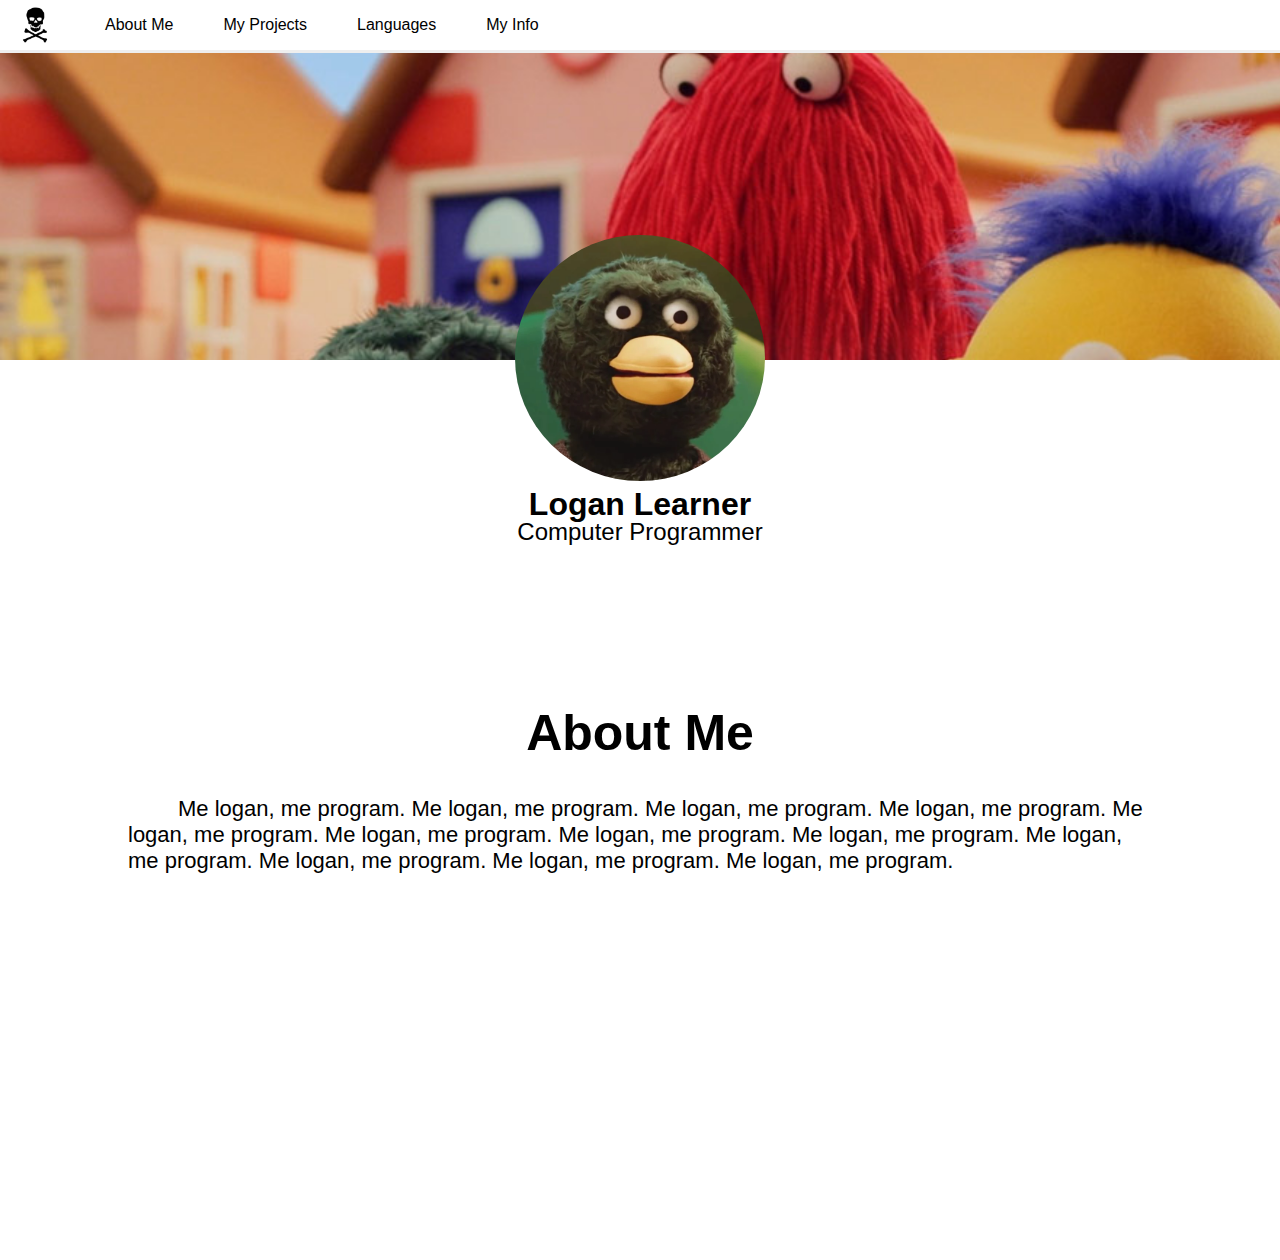
==== index.html @ eaea1e63 "Initial commit" ====
<!-- <!DOCTYPE html> -->

<html>
    <head>
        <title>Logan Learner</title>
        <link rel="stylesheet" href="css/main.css">
    </head>

    <body>
        <div class="infopage">
            <img class="profilepic" src="images/me.png">
            <h1 class="namecenter">Logan Learner</h1>
            <h2 class="titlecenter">Computer Programmer</h2>

            <div class="infobody" name="aboutme">
                    <h1>About Me</h1>
                    <p>Me logan, me program. Me logan, me program. Me logan, me program. Me logan, me program. Me logan, me program. Me logan, me program. Me logan, me program. Me logan, me program. Me logan, me program. Me logan, me program. Me logan, me program. Me logan, me program.</p>
            </div>
        </div>

        <div class="menureference">
            <a href="index.html"><img class="menulogo" src="images/logo.png"></a>
            <ul>
                <li><a href="#aboutme">About Me</a></li>
                <li><a href="#myprojects">My Projects</a></li>
                <li><a href="#languages">Languages</a></li>
                <li><a href="#myinfo">My Info</a></li>
            </ul>
        </div>
    </body>
</html>
---- css/main.css ----
html, body {
    margin: 0;
    padding: 0;
}

body {
    background-image: url("../images/pano.jpg");
    background-size: cover;
    background-attachment: fixed;
}

h2 {
    font-weight: normal;
}

ul {
    list-style-type: none;
}

li {
    float: left;
}

li a {
    font-family: Bahnschrift, sans-serif;
    text-align: center;
    display: block;
    padding-top: auto;
    padding-bottom: auto;
    padding-right: 50px;
}

li a:link, li a:visited {
    color: #000;
    text-decoration: none;
}

li a:hover, li a:active {
    color: #000;
    text-decoration: underline;
}

.menureference {
    position: fixed;
    padding-top: auto;
    top: 0;
    width: 100%;
    height: 50px;
    background-color: #FFF;
    border-bottom-style: solid;
    border-bottom-color: #EEE;
}

.infopage {
    margin-top: 40vh;
    padding: 0;
    background-color: #FFF;
    height: 100%;
}

.infobody {
    width: 80%;
    margin: 0 auto 0 auto;
}

.infobody h1 {
    text-align: center;
    font-size: 50px;
    font-family: Bahnschrift, sans-serif;
    margin-left: auto;
    margin-right: auto;
}

.infobody p {
    font-size: 22px;
    font-family: Bahnschrift, sans-serif;
    text-indent: 50px;
}

.profilepic {
    position: relative;
    top: -125px;
    border-radius: 50%;
    display: block;
    margin-left: auto;
    margin-right: auto;
    width: 250px;
}

.namecenter {
    position: relative;
    margin: 0;
    top: -120px;
    text-align: center;
    font-family: Bahnschrift, sans-serif;
}

.titlecenter {
    position: relative;
    margin: 0;
    top: -125px;
    text-align: center;
    font-family: Bahnschrift, sans-serif;
}

.menulogo {
    height: 80%;
    margin-top: 5px;
    margin-left: 15px;
    margin-right: 50px;
    float: left;
}
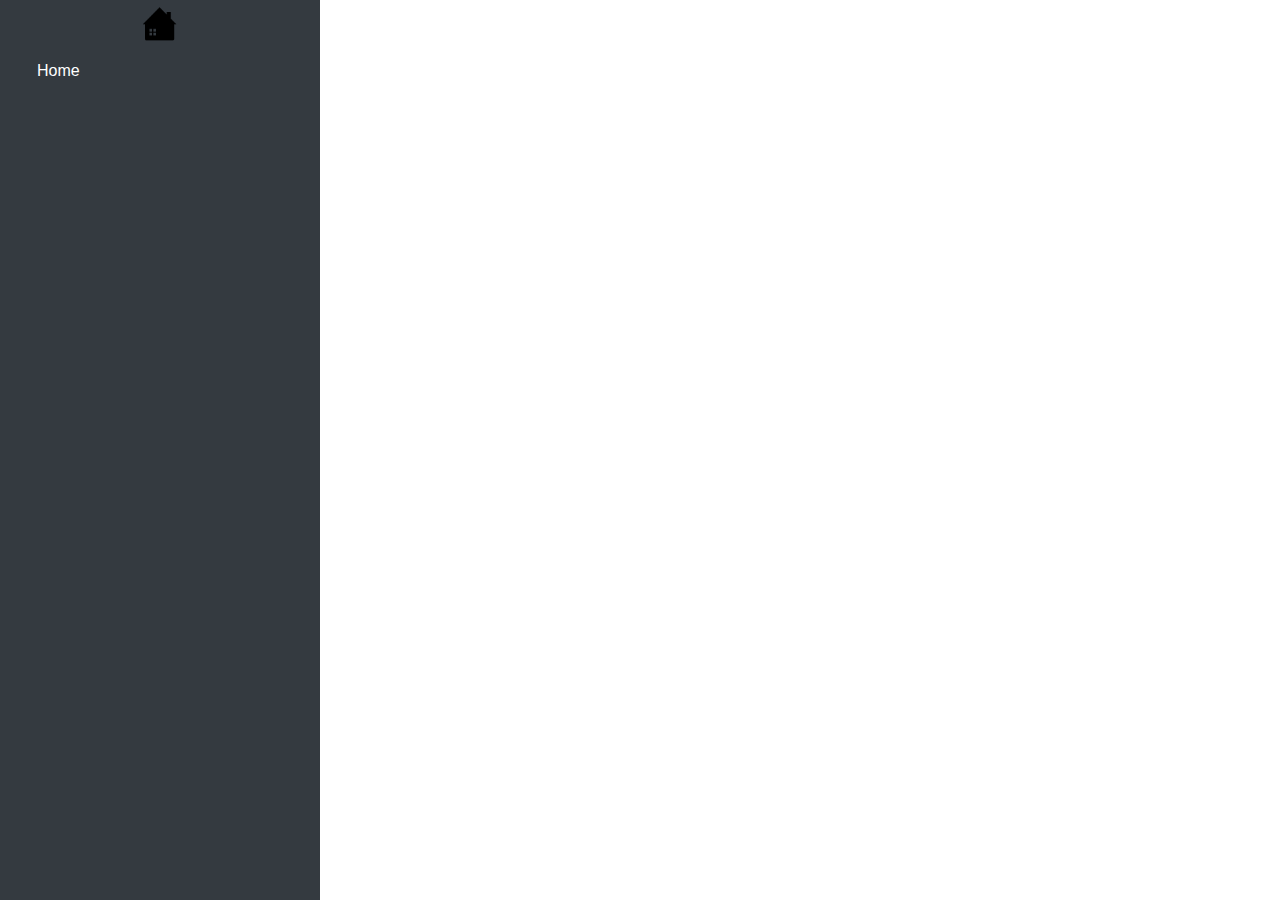
==== commit e65d56ca: "Starting rewrite with bootstrap" ====
--- a/index.html
+++ b/index.html
@@ -3,29 +3,41 @@
 <html>
     <head>
         <title>Logan Learner</title>
-        <link rel="stylesheet" href="css/main.css">
+        <link rel="stylesheet" href="main.css">
+        <link rel="stylesheet" href="https://stackpath.bootstrapcdn.com/bootstrap/4.5.2/css/bootstrap.min.css" integrity="sha384-JcKb8q3iqJ61gNV9KGb8thSsNjpSL0n8PARn9HuZOnIxN0hoP+VmmDGMN5t9UJ0Z" crossorigin="anonymous">
+        <!-- Global site tag (gtag.js) - Google Analytics -->
+        <script async src="https://www.googletagmanager.com/gtag/js?id=UA-155135522-1"></script>
+        <script>
+            window.dataLayer = window.dataLayer || [];
+            function gtag(){dataLayer.push(arguments);}
+            gtag('js', new Date());
+            gtag('config', 'UA-155135522-1');
+        </script>
     </head>
 
     <body>
-        <div class="infopage">
-            <img class="profilepic" src="images/me.png">
-            <h1 class="namecenter">Logan Learner</h1>
-            <h2 class="titlecenter">Computer Programmer</h2>
+        <div class="row h-100 w-100 mx-0">
+            <div class="col-md-3 bg-dark">
+                <div class="w-100">
+                    <a class="text-center" style="display: block;" href="">
+                        <img src="images/logo.png" width="50" height="50" class="d-inline-block align-top" alt="" loading="lazy">
+                    </a>
+                </div>
 
-            <div class="infobody" name="aboutme">
-                    <h1>About Me</h1>
-                    <p>Me logan, me program. Me logan, me program. Me logan, me program. Me logan, me program. Me logan, me program. Me logan, me program. Me logan, me program. Me logan, me program. Me logan, me program. Me logan, me program. Me logan, me program. Me logan, me program.</p>
+                <nav class="navbar">
+                    <ul class="navbar-nav">
+                        <li class="nav-item">
+                            <button href="" type="button" class="btn-homebar">
+                                <div class="w-75">
+                                    Home
+                                </div>
+                            </button>
+                        </li>
+                    </ul>
+                </nav>
+            </div>
+            <div class="col-md-9">
             </div>
         </div>
-
-        <div class="menureference">
-            <a href="index.html"><img class="menulogo" src="images/logo.png"></a>
-            <ul>
-                <li><a href="#aboutme">About Me</a></li>
-                <li><a href="#myprojects">My Projects</a></li>
-                <li><a href="#languages">Languages</a></li>
-                <li><a href="#myinfo">My Info</a></li>
-            </ul>
-        </div>
     </body>
-</html>+</html>
--- a/main.css
+++ b/main.css
@@ -0,0 +1,10 @@
+.btn-homebar {
+    background-color: transparent;
+    color: white;
+    border: none;
+}
+
+.btn-homebar:hover {
+    background-color: #56606a;
+    color: white;
+}
